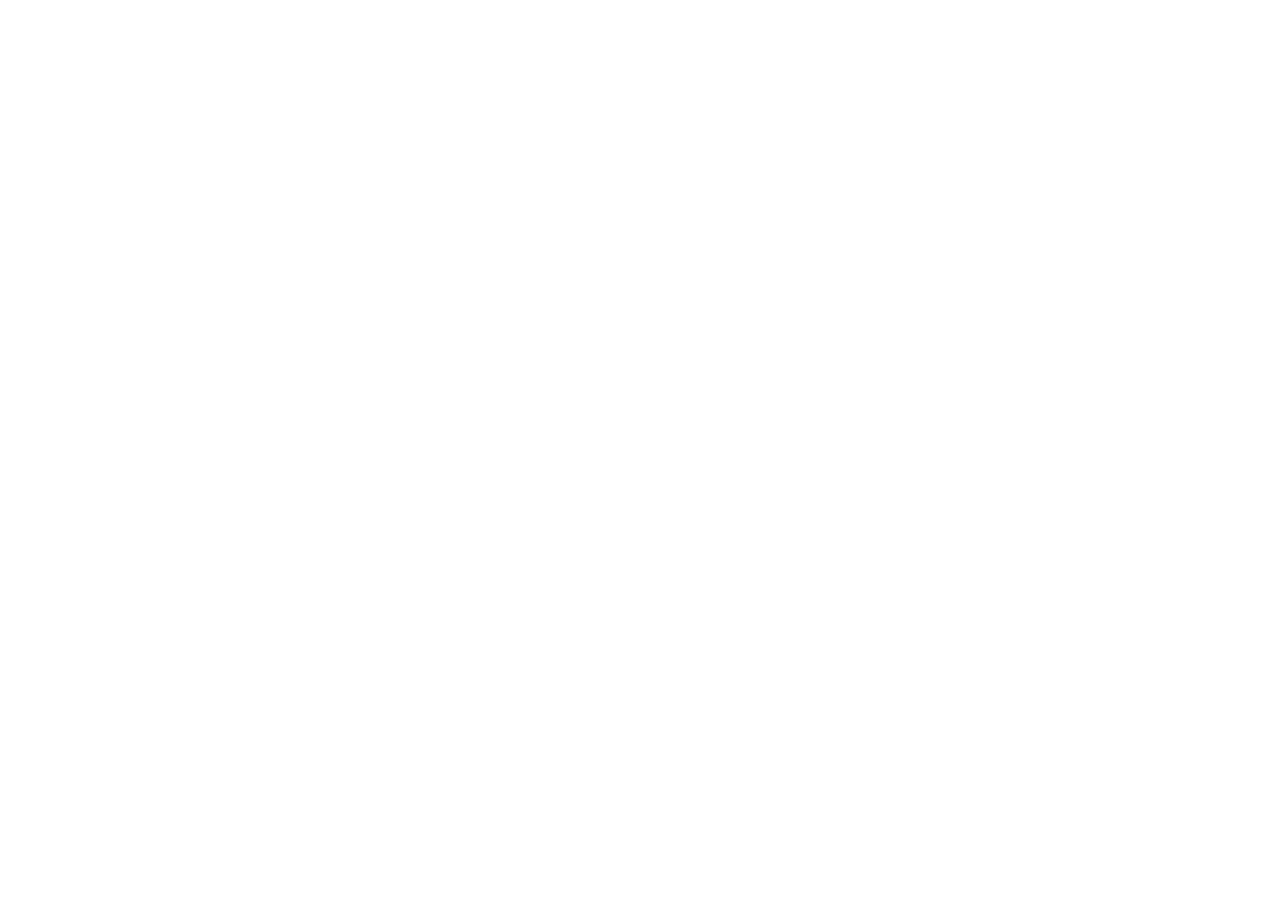
==== index.html @ 648e5e4a "first-phase" ====
<!doctype html>
<html>
<head>
    <meta charset="UTF-8">
    <script src="./plainJS.js"></script>
</head>

<style type="text/css">
    body {
        padding: 0;
        margin: 0 10px;
    }

    .good-look {
        font-size: 14pt;
        font-weight: bold;
        font-family: fantasy;
    }

    #log_container {
        margin: 10px 0;
    }

    #card_container {
        display: grid;
        grid-template-columns: 1fr 1fr 1fr;
        grid-gap: 10px 2em;
    }

    #card_container * {
        align-self: center;
    }

    .card {
        display: inline-block;
        position: relative;
        width: 320px;
        border: 1px solid #444;
        padding: 12px;
        border-radius: 20px;
        transition: background-color .4s, box-shadow 0.4s, border-radius 0.4s;
        cursor: pointer;
    }

    .card:hover {
        color: #fff;
        background-color: #00affa;
        box-shadow: 0 0 12px #999;
        border-radius: 8px;
    }

    .log {
        display: inline-block;
        width: fit-content;
        padding: 5px;
        border-radius: 10px;
        transition: background-color .4s, box-shadow 0.4s, border-radius 0.4s;
        cursor: pointer;        
        color: #fff;
        border-radius: 5px;
        padding: 12px;
        background-color: #444;
        margin: 6px 0;
    }

    .log.success {color: lightgreen;}
    .log.info {color: skyblue;}
    .log.warning {color: orange;}
    .log.danger {color: brown;}


</style>
<body>

    <div id="card_container"></div>
    <div id="log_container"></div>

    <script>
        let logTemplate = new ViewTemplate('                                                    \
            <div class="log good-look $type">                                                   \
                <div style="text-transform: uppercase; color: #fff;">                          \
                    $type [<span onclick="removeMe(this)">x</span>]                                                                      \
                </div>                             \
                $logTitle                              \
                <br> <small>$logDetails</small>                                                 \
            </div>                                                                              \
        ',  _('log_container'))


        let log1 = logTemplate.compile({
            logTitle: "Initial Log",
            logDetails: "Logging for fun",
            type: ""
        }).appendToParent()

        let log2 = logTemplate.compile({
            logTitle: "Initial Log",
            logDetails: "Logging for fun",
            type: ""
        }).appendToParent()

        let log3 = logTemplate.compile({
            logTitle: "Initial Log",
            logDetails: "Logging for fun",
            type: ""
        }).appendToParent()

        let log4 = logTemplate.compile({
            logTitle: "Updated Child Log",
            logDetails: "Logging for fun",
            type: ""
        })
        

        let parent = log2.DOM.parentNode

        
        parent.replaceChild(log4.DOM, log2.DOM)
        



        let cardTemplate = new ViewTemplate('                                                   \
            <div class="card">                                                                  \
                Name: $name <br> Major: $major                                                  \
            </div>                                                                              \
            ',  _('card_container'))




        cardTemplate.DOMSharedProps.onclick = function (e, templateData, DOM) {
            logTemplate.compile({
                logTitle: DOM.getAttribute("data-live-life"),
                logDetails: JSON.stringify(templateData),
                type: templateData.logType
            }).appendToParent()
        }

        let card1 = cardTemplate.compile({
            name: "Hisham",
            major: "Full Stack Developer",
            logType: 'success'
        }).appendToParent()


        let card2 = cardTemplate.compile({
            name: "Hassan",
            major: "Develoepr",
            logType: 'success'
        }).appendToParent()

        let card3 = cardTemplate.compile({
            name: "John",
            major: "DB Manager",
            logType: 'warning'
        }).appendToParent()

        let card4 = cardTemplate.compile({
            name: "Willam",
            major: "Cloud Art",
            logType: 'info'
        }).appendToParent()

        let card5 = cardTemplate.compile({
            name: "Ruya",
            major: "Staff",
            logType: 'info'
        }).appendToParent()

        let card6 = cardTemplate.compile({
            name: "Vilaea",
            major: "Accounter",
            logType: 'danger'
        }).appendToParent()


        card1.DOM.setAttribute("data-live-life", 'to a better end')
        card2.DOM.setAttribute("data-live-life", 'to the infinite potential ')
        card3.DOM.setAttribute("data-live-life", 'to let it rain happenes')
        card4.DOM.setAttribute("data-live-life", 'Tip 1')
        card5.DOM.setAttribute("data-live-life", 'Tip 2')
        card6.DOM.setAttribute("data-live-life", 'Tip 3')


        function removeMe(ele) {

            ele.parentNode.parentNode.removeChild(ele.parentNode)
        }



        
    </script>

</body>
</html>
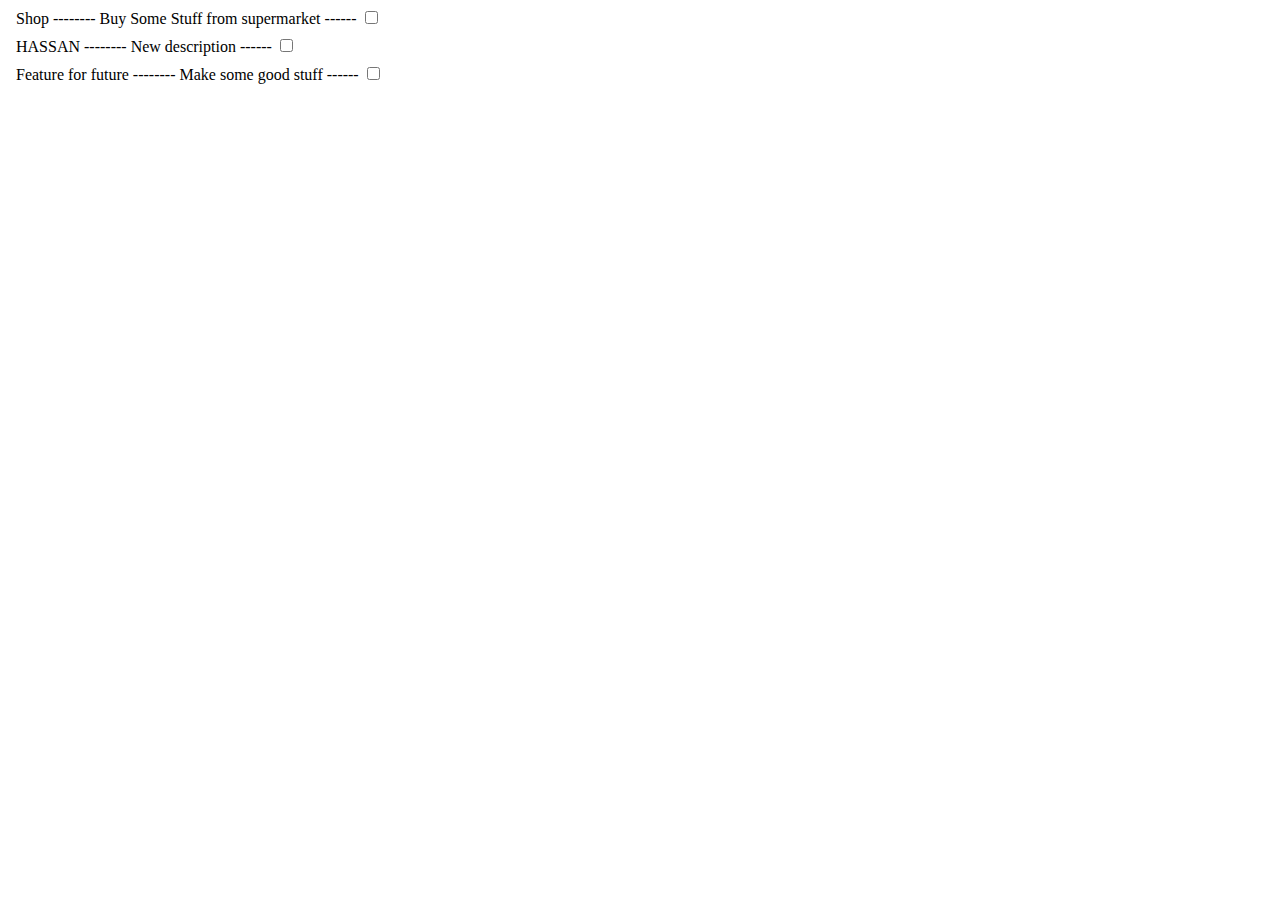
==== commit 97992776: "updating main html file" ====
--- a/index.html
+++ b/index.html
@@ -1,196 +1,50 @@
 <!doctype html>
 <html>
 <head>
-    <meta charset="UTF-8">
+    <meta charset="UTF-8">    
     <script src="./plainJS.js"></script>
 </head>
-
-<style type="text/css">
-    body {
-        padding: 0;
-        margin: 0 10px;
-    }
-
-    .good-look {
-        font-size: 14pt;
-        font-weight: bold;
-        font-family: fantasy;
-    }
-
-    #log_container {
-        margin: 10px 0;
-    }
-
-    #card_container {
-        display: grid;
-        grid-template-columns: 1fr 1fr 1fr;
-        grid-gap: 10px 2em;
-    }
-
-    #card_container * {
-        align-self: center;
-    }
-
-    .card {
-        display: inline-block;
-        position: relative;
-        width: 320px;
-        border: 1px solid #444;
-        padding: 12px;
-        border-radius: 20px;
-        transition: background-color .4s, box-shadow 0.4s, border-radius 0.4s;
-        cursor: pointer;
-    }
-
-    .card:hover {
-        color: #fff;
-        background-color: #00affa;
-        box-shadow: 0 0 12px #999;
-        border-radius: 8px;
-    }
-
-    .log {
-        display: inline-block;
-        width: fit-content;
-        padding: 5px;
-        border-radius: 10px;
-        transition: background-color .4s, box-shadow 0.4s, border-radius 0.4s;
-        cursor: pointer;        
-        color: #fff;
-        border-radius: 5px;
-        padding: 12px;
-        background-color: #444;
-        margin: 6px 0;
-    }
-
-    .log.success {color: lightgreen;}
-    .log.info {color: skyblue;}
-    .log.warning {color: orange;}
-    .log.danger {color: brown;}
+ 
+</style>
+<body id="mybody">
 
 
-</style>
-<body>
+    <template id="todoTemplate">
+        <div>
+            <span>$title</span> -------- <span>$description</span> ------ <input type="checkbox">
+        </div>
+    </template>
 
-    <div id="card_container"></div>
-    <div id="log_container"></div>
+   
+    <script>
 
-    <script>
-        let logTemplate = new ViewTemplate('                                                    \
-            <div class="log good-look $type">                                                   \
-                <div style="text-transform: uppercase; color: #fff;">                          \
-                    $type [<span onclick="removeMe(this)">x</span>]                                                                      \
-                </div>                             \
-                $logTitle                              \
-                <br> <small>$logDetails</small>                                                 \
-            </div>                                                                              \
-        ',  _('log_container'))
+        let jsonData = [
+            {
+              title: 'Shop',
+              description: 'Buy Some Stuff from supermarket'
+            },
+            {
+              title: 'Download a Movie',
+              description: 'Download a movie from Netflix'
+            },
+            {
+              title: 'Feature for future',
+              description: 'Make some good stuff'
+            }
+        ];
 
 
-        let log1 = logTemplate.compile({
-            logTitle: "Initial Log",
-            logDetails: "Logging for fun",
-            type: ""
-        }).appendToParent()
-
-        let log2 = logTemplate.compile({
-            logTitle: "Initial Log",
-            logDetails: "Logging for fun",
-            type: ""
-        }).appendToParent()
-
-        let log3 = logTemplate.compile({
-            logTitle: "Initial Log",
-            logDetails: "Logging for fun",
-            type: ""
-        }).appendToParent()
-
-        let log4 = logTemplate.compile({
-            logTitle: "Updated Child Log",
-            logDetails: "Logging for fun",
-            type: ""
-        })
-        
-
-        let parent = log2.DOM.parentNode
-
-        
-        parent.replaceChild(log4.DOM, log2.DOM)
-        
+        let todos = []
+        let todoTemplate = new ViewTemplate( document.getElementById('todoTemplate'),  document.getElementById('mybody'))
 
 
+        jsonData.forEach( e => {
+            todos.push(todoTemplate.compile(e).appendToParent())
+        })
 
-        let cardTemplate = new ViewTemplate('                                                   \
-            <div class="card">                                                                  \
-                Name: $name <br> Major: $major                                                  \
-            </div>                                                                              \
-            ',  _('card_container'))
-
-
-
-
-        cardTemplate.DOMSharedProps.onclick = function (e, templateData, DOM) {
-            logTemplate.compile({
-                logTitle: DOM.getAttribute("data-live-life"),
-                logDetails: JSON.stringify(templateData),
-                type: templateData.logType
-            }).appendToParent()
-        }
-
-        let card1 = cardTemplate.compile({
-            name: "Hisham",
-            major: "Full Stack Developer",
-            logType: 'success'
-        }).appendToParent()
-
-
-        let card2 = cardTemplate.compile({
-            name: "Hassan",
-            major: "Develoepr",
-            logType: 'success'
-        }).appendToParent()
-
-        let card3 = cardTemplate.compile({
-            name: "John",
-            major: "DB Manager",
-            logType: 'warning'
-        }).appendToParent()
-
-        let card4 = cardTemplate.compile({
-            name: "Willam",
-            major: "Cloud Art",
-            logType: 'info'
-        }).appendToParent()
-
-        let card5 = cardTemplate.compile({
-            name: "Ruya",
-            major: "Staff",
-            logType: 'info'
-        }).appendToParent()
-
-        let card6 = cardTemplate.compile({
-            name: "Vilaea",
-            major: "Accounter",
-            logType: 'danger'
-        }).appendToParent()
-
-
-        card1.DOM.setAttribute("data-live-life", 'to a better end')
-        card2.DOM.setAttribute("data-live-life", 'to the infinite potential ')
-        card3.DOM.setAttribute("data-live-life", 'to let it rain happenes')
-        card4.DOM.setAttribute("data-live-life", 'Tip 1')
-        card5.DOM.setAttribute("data-live-life", 'Tip 2')
-        card6.DOM.setAttribute("data-live-life", 'Tip 3')
-
-
-        function removeMe(ele) {
-
-            ele.parentNode.parentNode.removeChild(ele.parentNode)
-        }
-
-
-
-        
+        todos[1].update({title: "HASSAN"})
+        todos[1].update({description: "New description"})
+    
     </script>
 
 </body>
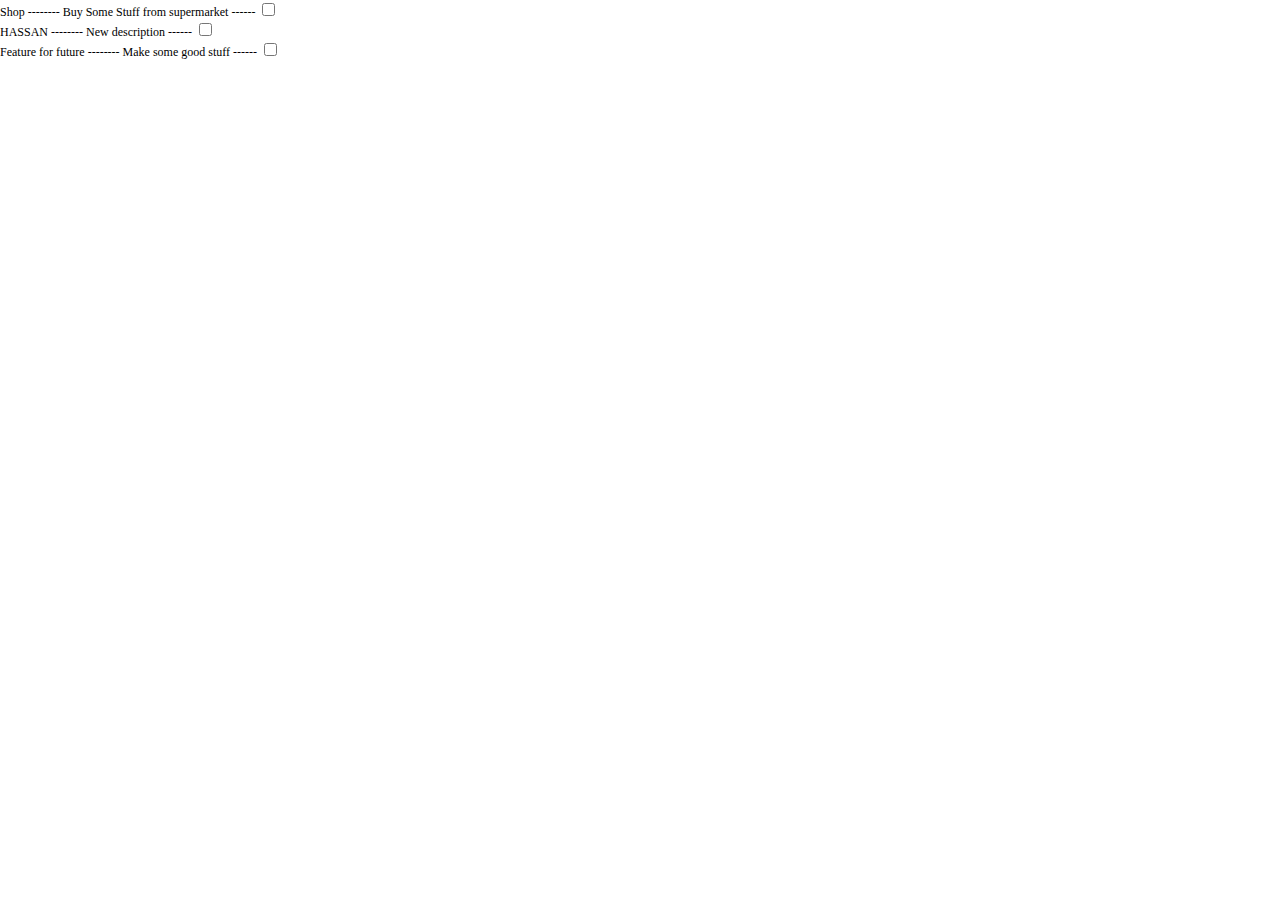
==== commit a2ae81f3: "update" ====
--- a/index.html
+++ b/index.html
@@ -1,51 +1,98 @@
 <!doctype html>
 <html>
 <head>
-    <meta charset="UTF-8">    
-    <script src="./plainJS.js"></script>
+    <meta charset="UTF-8">
+    <script src="./plainJS.js"></script>    
+    <link type="text/css" rel="stylesheet" href="./style.css">
 </head>
- 
+
+<style>
+    * {
+        font-family: Consolas;
+        font-size: 12px;
+    }
+
+    html, body {
+        padding: 0;
+        margin: 0;
+
+    }
+
 </style>
-<body id="mybody">
+<body>
+
+<template id="todoTemplate">
+    <div>
+        <span>$title</span> -------- <span>$description</span> ------ <input type="checkbox">
+    </div>
+</template>
+
+ <!-- Log Template -->
+<template id="logTemplate">
+    <div class="log good-look $type">
+        <div style="text-transform: uppercase; color: #fff;">
+            $type [<span onclick="removeMe(this)">x</span>]
+        </div>
+        $logTitle
+        <br> <small>$logDetails</small>
+    </div>
+</template>
+
+<div id="todos_container"></div>
+<div id="log_container"></div>
 
 
-    <template id="todoTemplate">
-        <div>
-            <span>$title</span> -------- <span>$description</span> ------ <input type="checkbox">
-        </div>
-    </template>
-
-   
-    <script>
-
-        let jsonData = [
-            {
-              title: 'Shop',
-              description: 'Buy Some Stuff from supermarket'
-            },
-            {
-              title: 'Download a Movie',
-              description: 'Download a movie from Netflix'
-            },
-            {
-              title: 'Feature for future',
-              description: 'Make some good stuff'
-            }
-        ];
+<script>
+ 
+    let jsonData = [
+        {
+            title: 'Shop',
+            description: 'Buy Some Stuff from supermarket',
+            logType: 'info'
+        },
+        {
+            title: 'Download a Movie',
+            description: 'Download a movie from Netflix',
+            logType: 'danger'
+        },
+        {
+            title: 'Feature for future',
+            description: 'Make some good stuff',
+            logType: 'warning'
+        }
+    ];
 
 
-        let todos = []
-        let todoTemplate = new ViewTemplate( document.getElementById('todoTemplate'),  document.getElementById('mybody'))
+    
+    let logTemplate = new ViewTemplate(_('logTemplate'),  _('log_container'))
+
+    let todoTemplate = new ViewTemplate(document.getElementById('todoTemplate'), document.getElementById('todos_container'))
+    todoTemplate.DOMSharedEvents.ondragstart = function (e, templateData, DOM) {}
+    todoTemplate.DOMSharedAttrs.draggable = 'true'
+    todoTemplate.DOMSharedEvents.onclick = function (event, templateData, DOM) {
+            logTemplate.compile({
+                logTitle: DOM.getAttribute("data-live-life"),
+                logDetails: JSON.stringify(templateData),
+                type: templateData.logType
+            }).appendToParent()
+        }
 
 
-        jsonData.forEach( e => {
-            todos.push(todoTemplate.compile(e).appendToParent())
-        })
+    let a = 1
+    let todos = []
+    jsonData.forEach( e => {
+        let d = todoTemplate.compile(e).appendToParent()
+        d.DOM.id = 'd-' + a++        
+        todos.push(d)
+        d.DOM.setAttribute('data-live-life', 'hassan ' + a)
+        // console.log(d.DOM.style.cssText)
+    })
 
-        todos[1].update({title: "HASSAN"})
-        todos[1].update({description: "New description"})
-    
-    </script>
+    todos[1].update({title: "HASSAN"})
+    todos[1].update({description: "New description"})
+
+
+</script>
 
 </body>
 </html>
--- a/style.css
+++ b/style.css
@@ -0,0 +1,62 @@
+   body {
+        padding: 0;
+        margin: 0 10px;
+    }
+
+    .good-look {
+        font-size: 14pt;
+        font-weight: bold;
+        font-family: fantasy;
+    }
+
+    #log_container {
+        margin: 10px 0;
+    }
+
+    #card_container {
+        display: grid;
+        grid-template-columns: 1fr 1fr 1fr;
+        grid-gap: 10px 2em;
+    }
+
+    #card_container * {
+        align-self: center;
+    }
+
+    .card {
+        display: inline-block;
+        position: relative;
+        width: 320px;
+        border: 1px solid #444;
+        padding: 12px;
+        border-radius: 20px;
+        transition: background-color .4s, box-shadow 0.4s, border-radius 0.4s;
+        cursor: pointer;
+    }
+
+    .card:hover {
+        color: #fff;
+        background-color: #00affa;
+        box-shadow: 0 0 12px #999;
+        border-radius: 8px;
+    }
+
+    .log {
+        display: inline-block;
+        width: fit-content;
+        padding: 5px;
+        border-radius: 10px;
+        transition: background-color .4s, box-shadow 0.4s, border-radius 0.4s;
+        cursor: pointer;        
+        color: #fff;
+        border-radius: 5px;
+        padding: 12px;
+        background-color: #444;
+        margin: 6px 0;
+    }
+
+    .log.success {color: lightgreen;}
+    .log.info {color: skyblue;}
+    .log.warning {color: orange;}
+    .log.danger {color: brown;}
+
